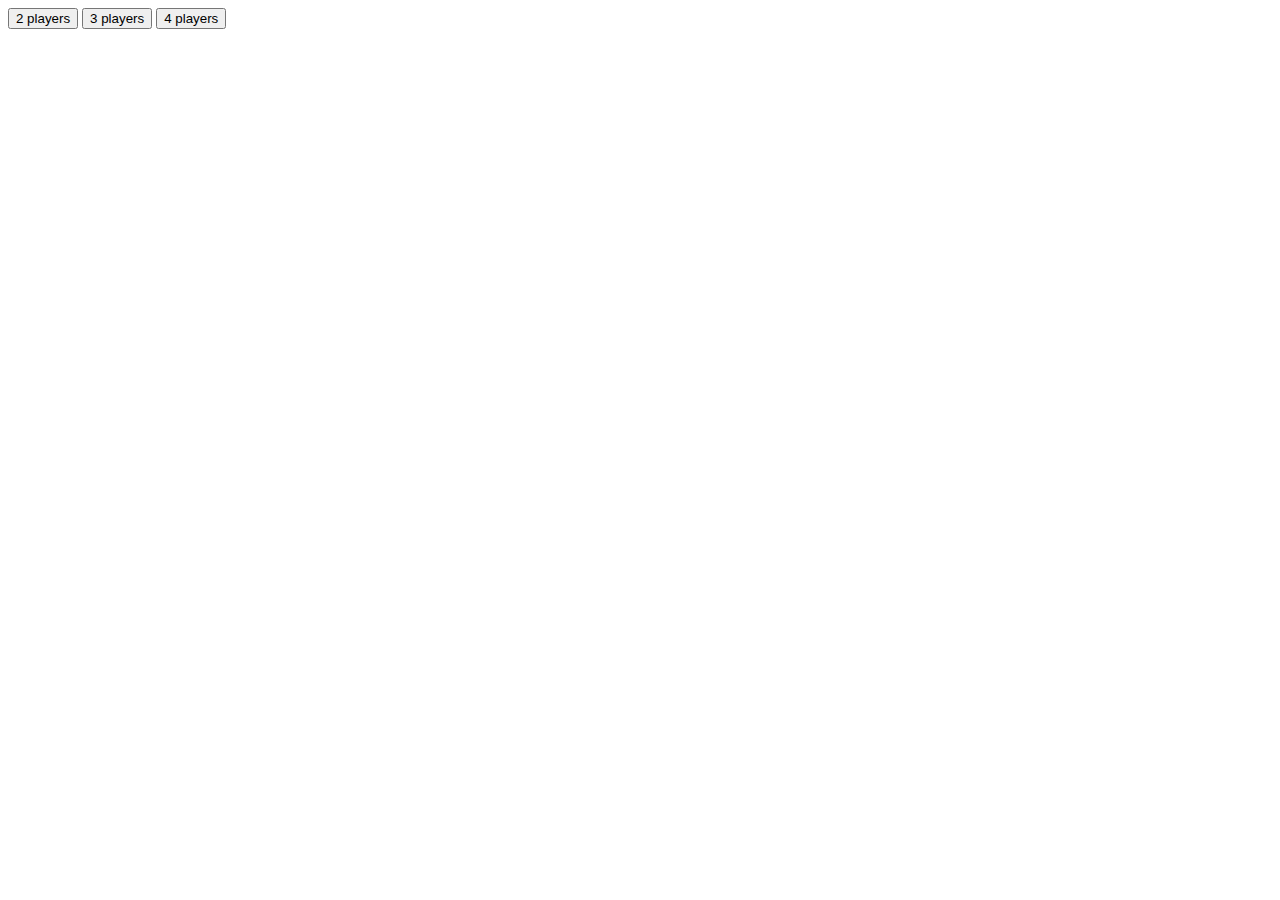
==== index.html @ 3cebfbbf "small css changes" ====
<!DOCTYPE html>
<html lang="en">
<head>
    <meta charset="UTF-8">
    <meta http-equiv="X-UA-Compatible" content="IE=edge">
    <meta name="viewport" content="width=device-width, initial-scale=1.0">
    <link rel="stylesheet" href="css/style.css">
    <script src="javascript/index.js" type="text/javascript"></script>
    <title>bordspel super cool</title>
</head>
<body>
    <div class="container">
        <div class="board">
        </div>
        <button id="twoPlayers">2 players</button>
        <button id="threePlayers">3 players</button>
        <button id="fourPlayers">4 players</button>
    </div>
</body>
</html>
---- css/style.css ----
.container{
    width:auto;
    padding:0px;
}
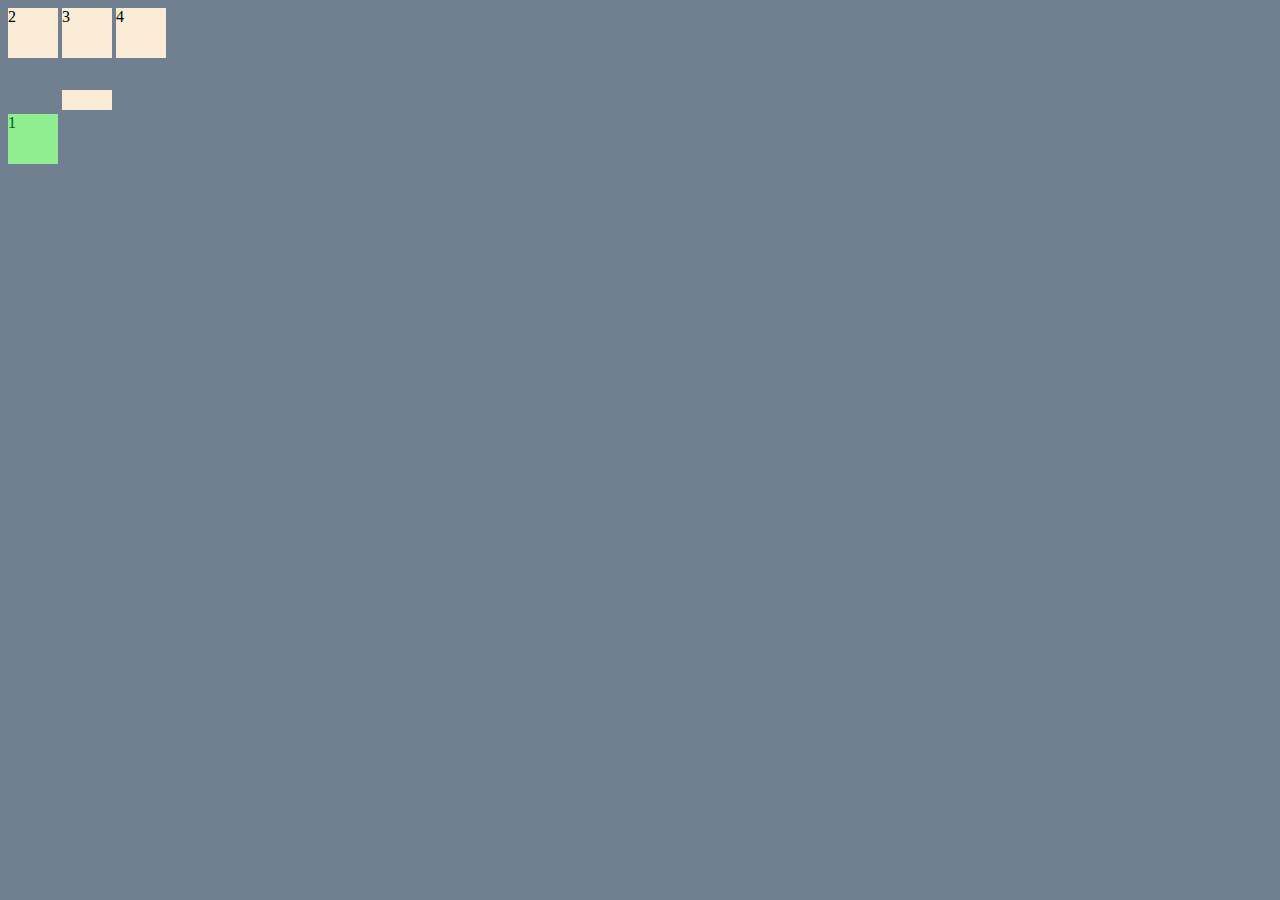
==== commit 3879f025: "added les04/les05" ====
--- a/index.html
+++ b/index.html
@@ -6,15 +6,35 @@
     <meta name="viewport" content="width=device-width, initial-scale=1.0">
     <link rel="stylesheet" href="css/style.css">
     <script src="javascript/index.js" type="text/javascript"></script>
-    <title>bordspel super cool</title>
+    <title>Snakes & Ladders</title>
 </head>
 <body>
     <div class="container">
-        <div class="board">
+
+        <div class="winner"></div>
+        <div class="selectPlayers">
+            <div class="amountButton">2</div>
+            <div class="amountButton">3</div>
+            <div class="amountButton">4</div>
         </div>
-        <button id="twoPlayers">2 players</button>
-        <button id="threePlayers">3 players</button>
-        <button id="fourPlayers">4 players</button>
+
+        <div class="main">
+            <div class="ui">
+                <div class="roll"></div>
+                <div class="playerTurn"></div>
+            </div>
+
+            <div class="board">
+                <div class="tile">1</div>
+            </div>
+            
+            <div class="pawn pawn0"></div>
+            <div class="pawn pawn1"></div>
+            <div class="pawn pawn2"></div>
+            <div class="pawn pawn3"></div>
+            <div class="boardOverlay"></div>
+
+        </div>
     </div>
 </body>
 </html>--- a/css/style.css
+++ b/css/style.css
@@ -1,4 +1,84 @@
+body{
+    background-color: slategray;
+}
+
 .container{
     width:auto;
     padding:0px;
+}
+
+.amountButton{
+    display:inline-block;
+    width:50px;
+    height:50px;
+    background-color:antiquewhite;
+}
+
+
+.main{
+
+}
+
+.ui{
+    margin-top:2px;
+}
+
+.roll{
+    display:inline-block;
+    width:50px;
+    height:50px;
+    background-image:url('../img/dice6.png');
+}
+
+.playerTurn{
+    display:inline-block;
+    background:antiquewhite;
+    width:50px;
+    height:20px;
+}
+
+.board{
+    width:600px;
+    height:600px;
+}
+
+.boardOverlay{
+    top:0px;
+    position:absolute;
+    background-image:url('../img/snakes.png');
+    width:600px;
+    height:600px;
+}
+
+.pawn{
+    top:0px;
+    position:absolute;
+    background-size:contain;
+    width:20px;
+    height:20px;
+}
+
+.pawn0{
+    background-image: url("../img/pawn0.png");
+}
+
+.pawn1{
+    background-image: url("../img/pawn1.png");
+}
+
+
+.pawn2{
+    background-image: url("../img/pawn2.png");
+}
+
+.pawn3{
+    background-image: url("../img/pawn3.png");
+}
+
+.tile{
+    width:50px;
+    height:50px;
+    position:absolute;
+    background-color:lightgreen;
+    color:darkgreen;
 }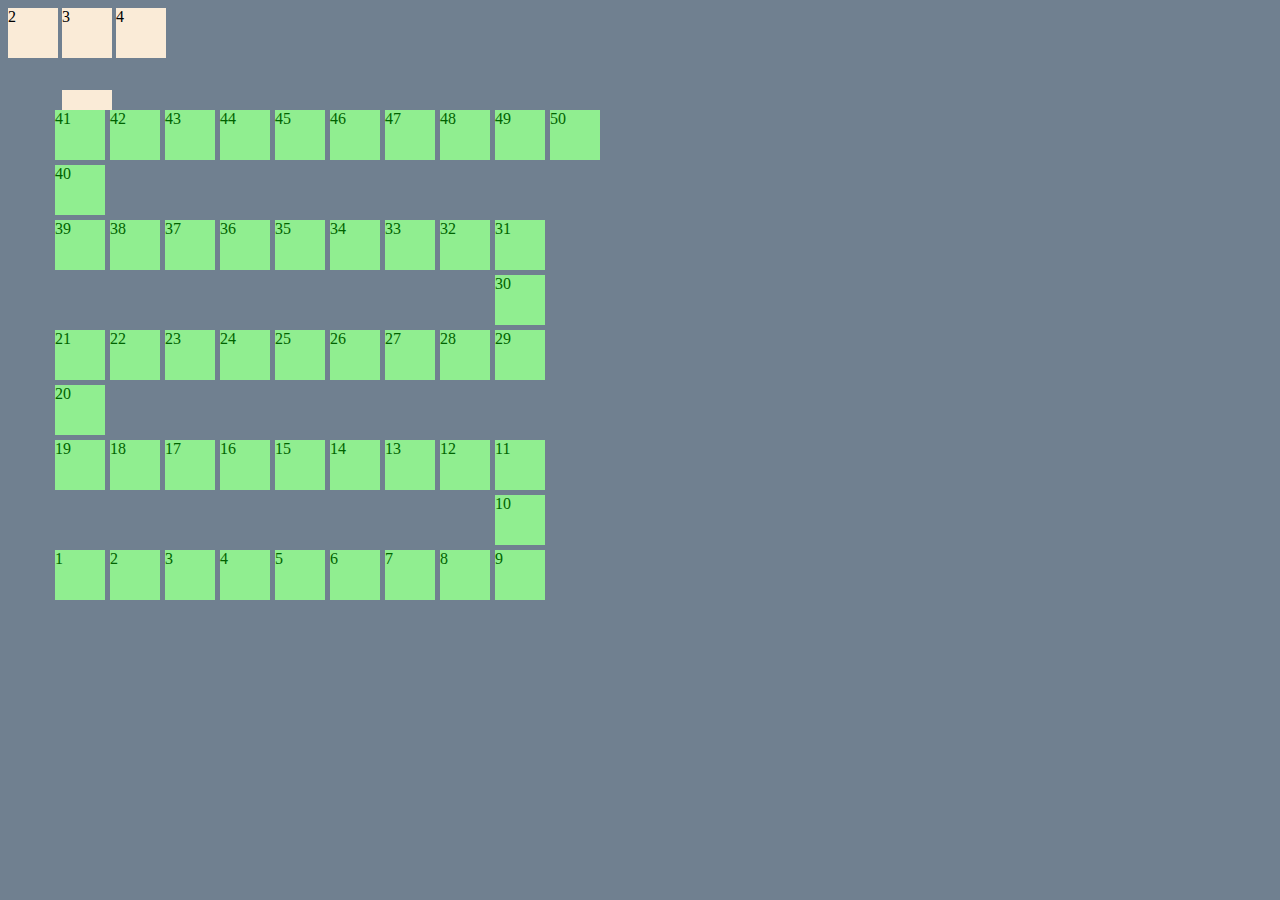
==== commit abe0ecc3: "veel lessen ingehaald" ====
--- a/index.html
+++ b/index.html
@@ -5,36 +5,32 @@
     <meta http-equiv="X-UA-Compatible" content="IE=edge">
     <meta name="viewport" content="width=device-width, initial-scale=1.0">
     <link rel="stylesheet" href="css/style.css">
-    <script src="javascript/index.js" type="text/javascript"></script>
+    <script type="text/javascript" src="javascript/index.js"></script>
     <title>Snakes & Ladders</title>
 </head>
-<body>
-    <div class="container">
+<body onload="init()">
+<div class="winner"></div>
+<div class="selectplayers">
+    <div class="amountButton" onclick="game.start(2)">2</div>
+    <div class="amountButton" onclick="game.start(3)">3</div>
+    <div class="amountButton" onclick="game.start(4)">4</div>
+</div>
 
-        <div class="winner"></div>
-        <div class="selectPlayers">
-            <div class="amountButton">2</div>
-            <div class="amountButton">3</div>
-            <div class="amountButton">4</div>
+    <div class="main">
+
+        <div class="ui">
+            <div class="roll"></div>
+            <div class="playerTurn"></div>
         </div>
 
-        <div class="main">
-            <div class="ui">
-                <div class="roll"></div>
-                <div class="playerTurn"></div>
-            </div>
-
-            <div class="board">
-                <div class="tile">1</div>
-            </div>
-            
-            <div class="pawn pawn0"></div>
-            <div class="pawn pawn1"></div>
-            <div class="pawn pawn2"></div>
-            <div class="pawn pawn3"></div>
-            <div class="boardOverlay"></div>
-
+        <div class="board">
         </div>
+        
+        <div class="pawn pawn0"></div>
+        <div class="pawn pawn1"></div>
+        <div class="pawn pawn2"></div>
+        <div class="pawn pawn3"></div>
+        <div class="boardoverlay"></div>
     </div>
 </body>
 </html>--- a/css/style.css
+++ b/css/style.css
@@ -1,5 +1,5 @@
 body{
-    background-color: slategray;
+    background-color: slategrey;
 }
 
 .container{
@@ -12,11 +12,6 @@
     width:50px;
     height:50px;
     background-color:antiquewhite;
-}
-
-
-.main{
-
 }
 
 .ui{
@@ -42,8 +37,8 @@
     height:600px;
 }
 
-.boardOverlay{
-    top:0px;
+.boardoverlay{
+    top:70px;
     position:absolute;
     background-image:url('../img/snakes.png');
     width:600px;
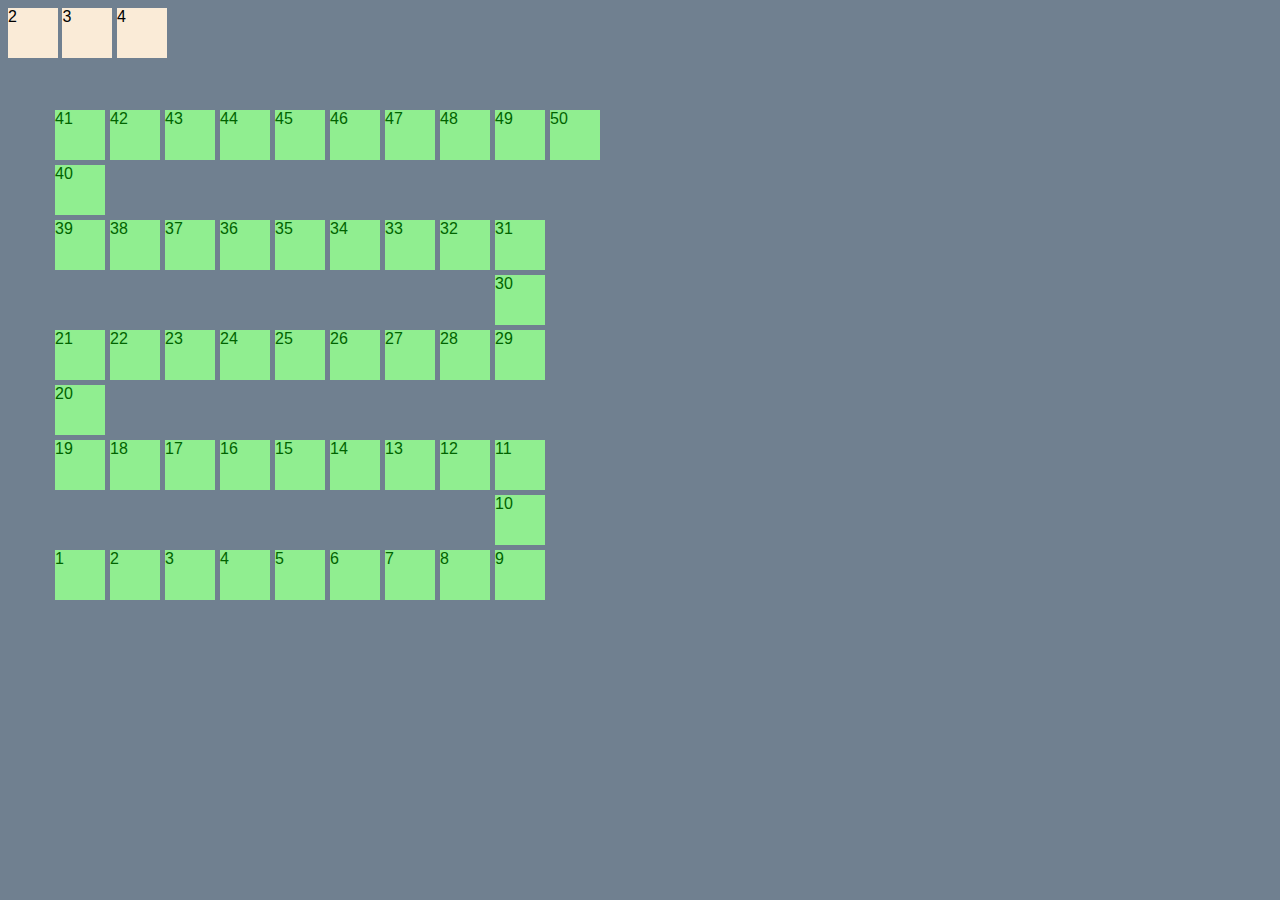
==== commit 0e3df6d0: "fixed bugs and finished the project" ====
--- a/index.html
+++ b/index.html
@@ -9,7 +9,6 @@
     <title>Snakes & Ladders</title>
 </head>
 <body onload="init()">
-<div class="winner"></div>
 <div class="selectplayers">
     <div class="amountButton" onclick="game.start(2)">2</div>
     <div class="amountButton" onclick="game.start(3)">3</div>
@@ -19,8 +18,8 @@
     <div class="main">
 
         <div class="ui">
-            <div class="roll"></div>
-            <div class="playerTurn"></div>
+            <div class="roll" onclick="game.roll()"></div>
+            <div class="playerturn"></div>
         </div>
 
         <div class="board">
@@ -32,5 +31,6 @@
         <div class="pawn pawn3"></div>
         <div class="boardoverlay"></div>
     </div>
+    <div class="winner"></div>
 </body>
 </html>--- a/css/style.css
+++ b/css/style.css
@@ -1,10 +1,9 @@
+*{
+    font-family: 'Outfit', sans-serif;
+}
+
 body{
     background-color: slategrey;
-}
-
-.container{
-    width:auto;
-    padding:0px;
 }
 
 .amountButton{
@@ -19,16 +18,17 @@
 }
 
 .roll{
-    display:inline-block;
+    float:left;
+    margin-right:5px;
     width:50px;
     height:50px;
     background-image:url('../img/dice6.png');
 }
 
-.playerTurn{
-    display:inline-block;
+.playerturn{
+    float:left;
     background:antiquewhite;
-    width:50px;
+    width:auto;
     height:20px;
 }
 
@@ -51,6 +51,9 @@
     background-size:contain;
     width:20px;
     height:20px;
+    display:none;
+    background-color:white;
+    border-radius:20px;
 }
 
 .pawn0{
